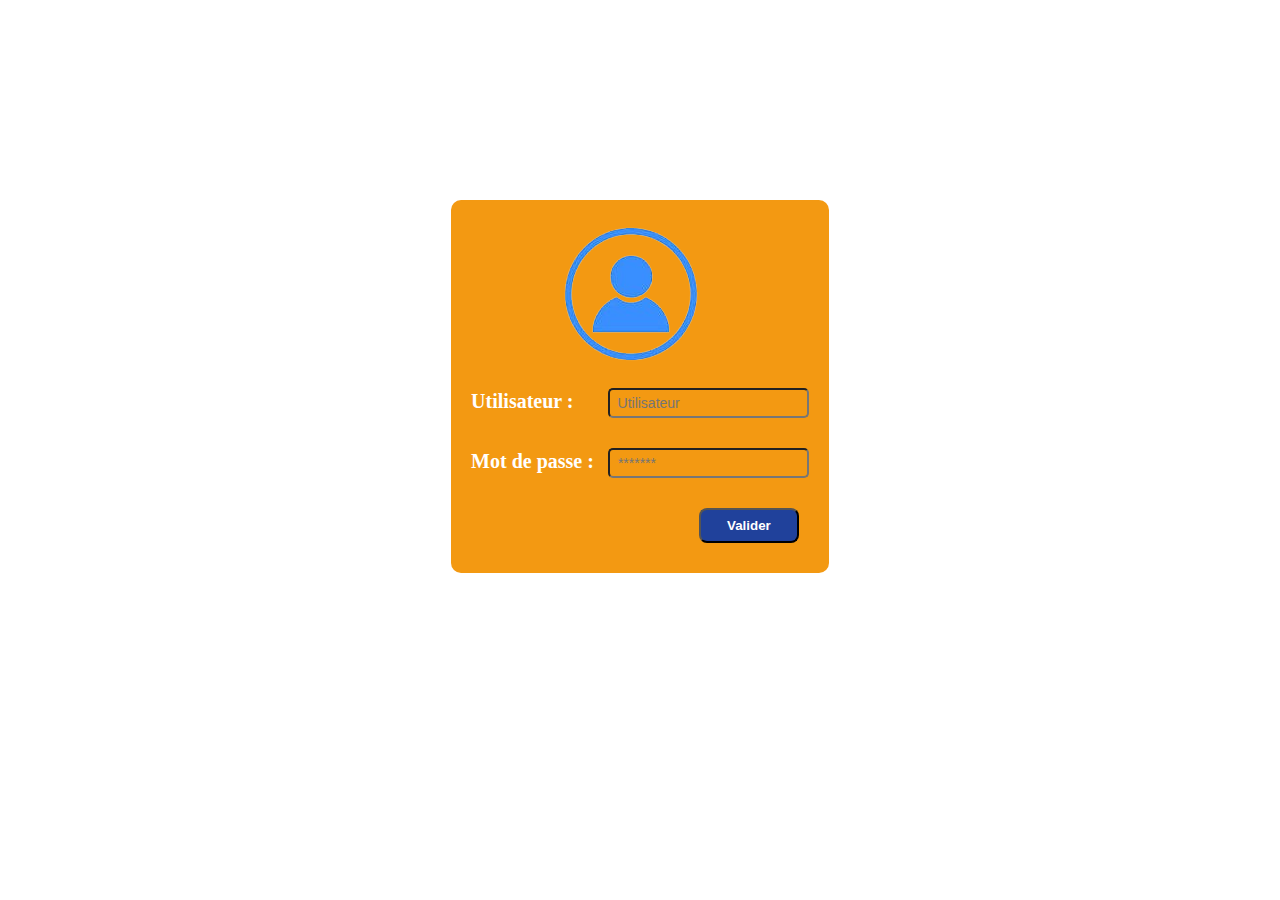
==== index.html @ 2c378885 "Mise à jour du 11 12 24" ====
<!DOCTYPE html>
<html lang="fr">
<head>
    <meta charset="UTF-8">
    <meta name="viewport" content="width=device-width, initial-scale=1.0">
    <title>Page de connexion </title>
    <link rel="stylesheet" href="style.css">
</head>
<body>
    <div class="container">
        <div class="gauche"></div>
        <div class="formulaire">
            <div class="row">
                <div class="profil">
                    <img class="image" src="image/user-r.png" alt="user">
                </div>
                <div class="form">
                    <form action="" method="post">

                        <div class="user">
                            <label for="user">Utilisateur :</label>
                            <input class="utilisateur" type="text" name="" id="user" placeholder="Utilisateur">
                        </div>

                        <div class="user">
                            <label for="pass">Mot de passe :</label>
                            <input class="mdp" type="password" name="" id="pass" placeholder="*******">
                        </div>

                        <div class="btn">
                            <button class=" bouton" type="submit">Valider</button>
                        </div>

                      </div>
                    </form>
                </div>
            </div>
        <div class="droite"></div>
    </div>
</div>
</body>
</html>
---- style.css ----
*{
    margin: 0px;
    padding: 0px;
}
.container{
    display: flex;
    justify-content: space-between;
}
.formulaire{
    margin-top: 200px;
    background-color: rgb(243, 153, 18);
    border-radius: 10px;
}
.utilisateur{
    margin-left: 30px;
}
.mdp{
    margin-left: 10px;
}
.user{
    margin-bottom: 30px;
    padding-right: 20px;
    padding-left: 20px;
}
input{
    height: 30px;
    border-radius: 8px;
}
.profil{
    display: flex;
    align-items: center;
    justify-items: center;
    margin-bottom:20px ;
    margin-left: 95px;
    margin-top: 20px;
}
label{
    font-size: 20px;
    color: white;
    font-weight: bold;
}
.btn{
   display: flex;
   justify-content:end;
   margin-right: 30px;
   margin-bottom: 30px;

}
.bouton{
    height: 35px;
    width: 100px;
    border-radius: 8px;
    background-color: rgb(32, 65, 155);
    color: white;
    font-weight: bold;
    cursor: pointer;
}
input.utilisateur, input.mdp {
    background-color: transparent; 
    color: #000; 
    padding: 8px; 
    border-radius: 5px; 
    box-sizing: border-box; 
    outline: none; 
    font-size: 14px; 
}
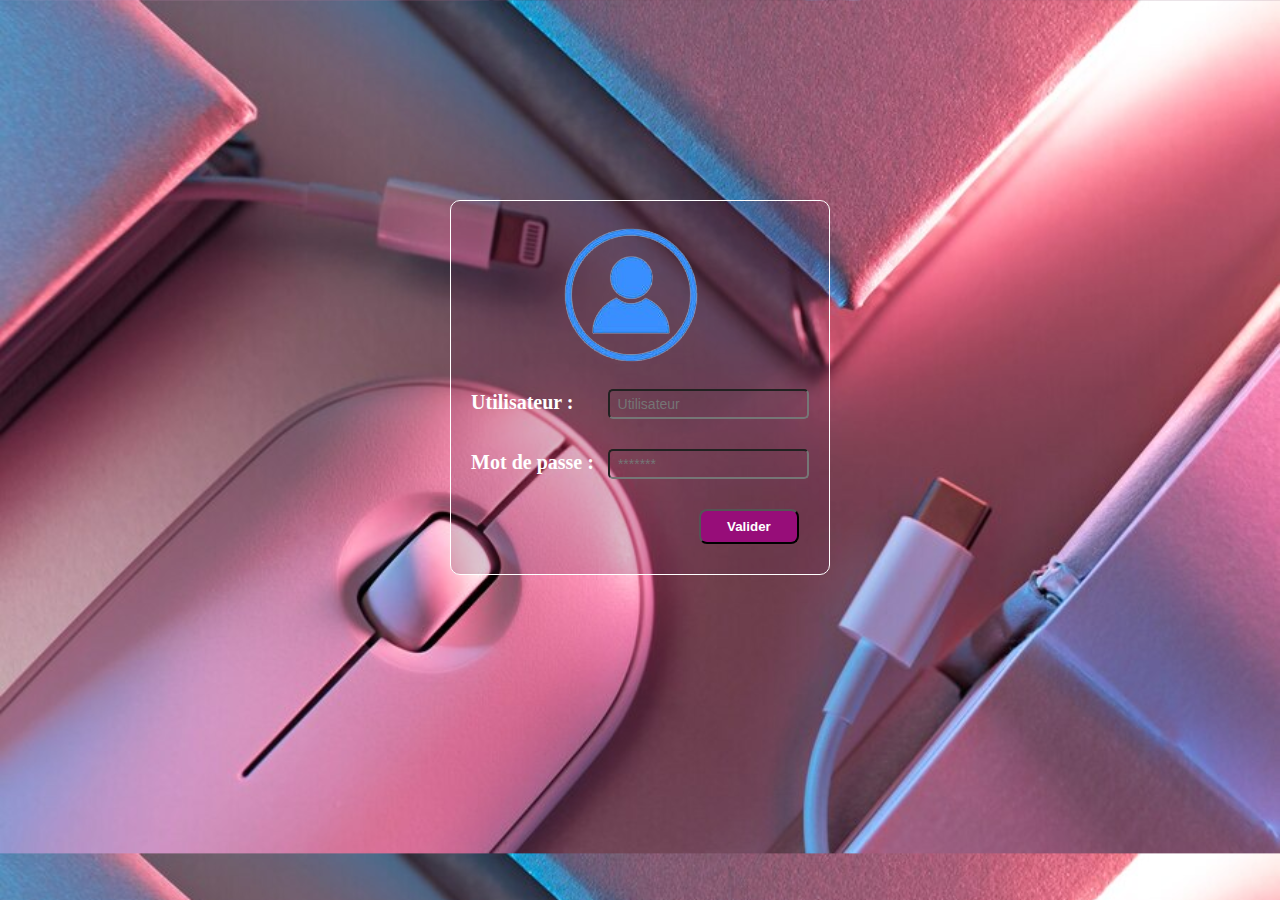
==== commit 0235e897: "Mise a jour du 11 12 24" ====
--- a/index.html
+++ b/index.html
@@ -6,7 +6,7 @@
     <title>Page de connexion </title>
     <link rel="stylesheet" href="style.css">
 </head>
-<body>
+<body class="body">
     <div class="container">
         <div class="gauche"></div>
         <div class="formulaire">
--- a/style.css
+++ b/style.css
@@ -8,8 +8,9 @@
 }
 .formulaire{
     margin-top: 200px;
-    background-color: rgb(243, 153, 18);
+    background-color: rgba(97, 43, 76, 0.219);
     border-radius: 10px;
+    border: 1px solid white;
 }
 .utilisateur{
     margin-left: 30px;
@@ -50,7 +51,7 @@
     height: 35px;
     width: 100px;
     border-radius: 8px;
-    background-color: rgb(32, 65, 155);
+    background-color: rgb(151, 13, 121);
     color: white;
     font-weight: bold;
     cursor: pointer;
@@ -63,4 +64,8 @@
     box-sizing: border-box; 
     outline: none; 
     font-size: 14px; 
+}
+body {
+    background-image: url(image/back4.jpg);
+    background-size: cover;
 }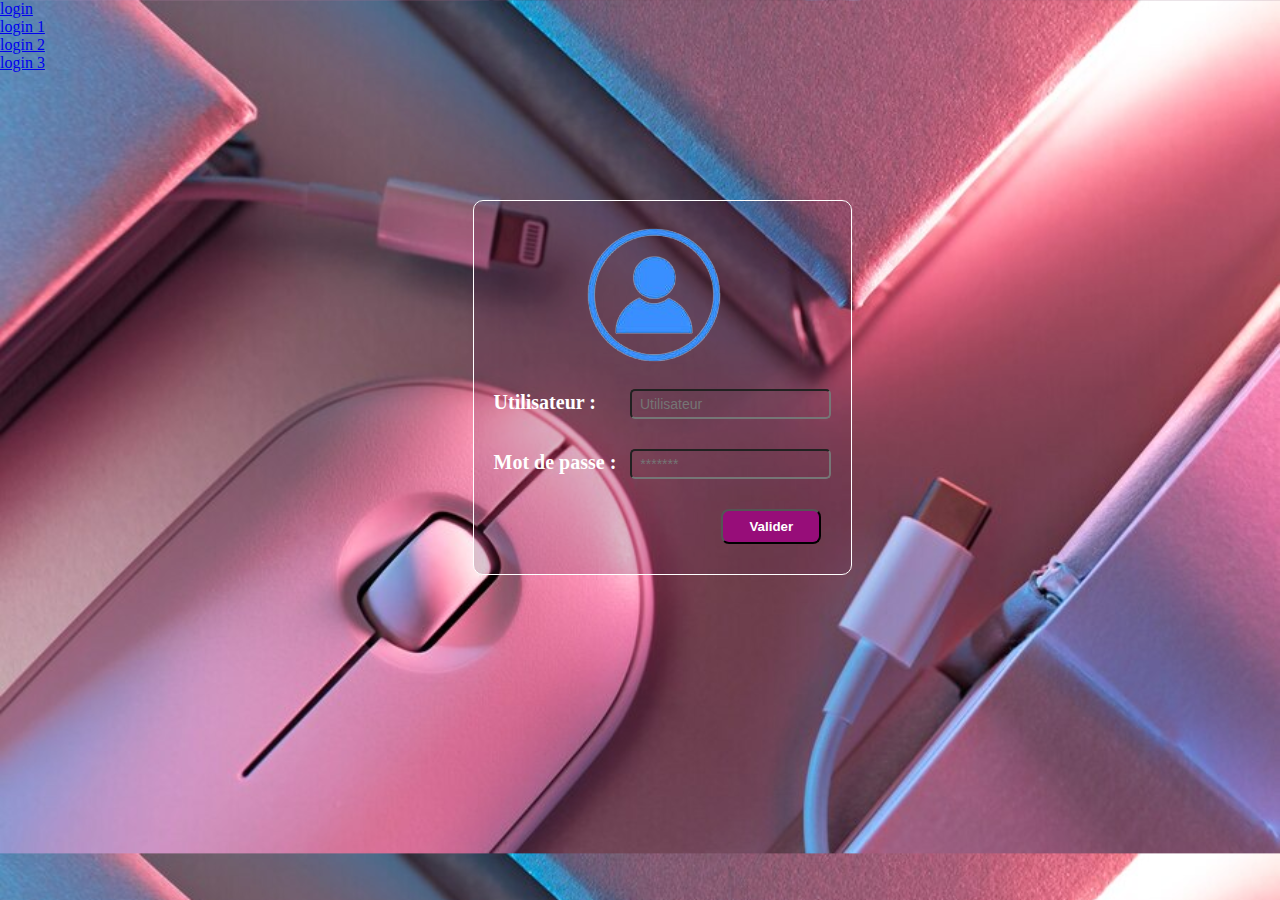
==== commit 6c4a8f65: "mise a jour du 11 12 24" ====
--- a/index.html
+++ b/index.html
@@ -8,7 +8,16 @@
 </head>
 <body class="body">
     <div class="container">
-        <div class="gauche"></div>
+        <div class="gauche"> 
+            <ul>
+                <ol>
+                    <li><a href="index.html">login </a></li>
+                    <li><a href="index1.html">login 1</a></li>
+                    <li><a href="index2.html">login 2</a></li>
+                    <li><a href="index3.html">login 3</a></li>
+                </ol>
+            </ul>
+        </div>
         <div class="formulaire">
             <div class="row">
                 <div class="profil">
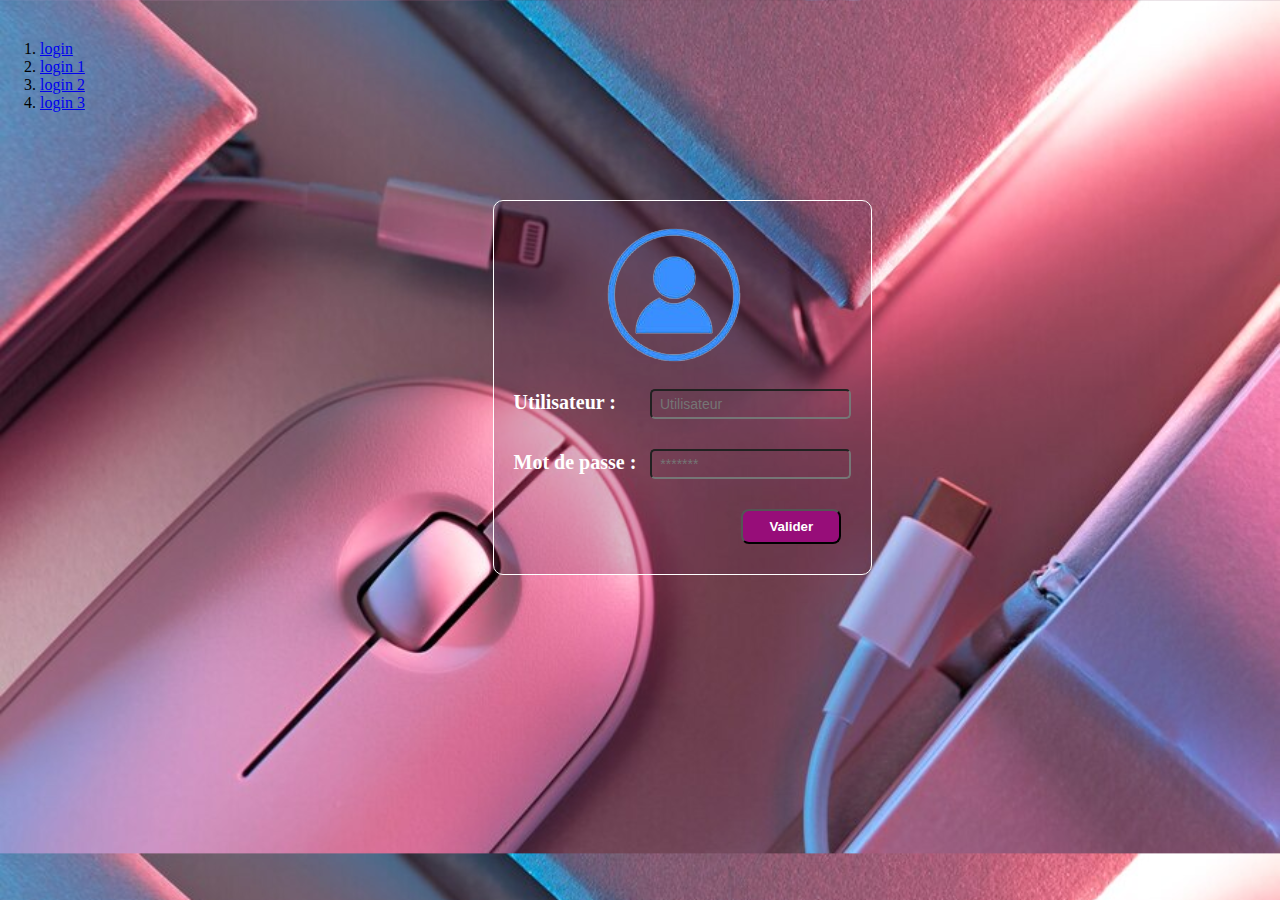
==== commit 5d47a5a6: "Mise a jour du 11 12 24" ====
--- a/index.html
+++ b/index.html
@@ -9,7 +9,7 @@
 <body class="body">
     <div class="container">
         <div class="gauche"> 
-            <ul>
+            <ul style="margin-left: 40px; margin-top: 40px;">
                 <ol>
                     <li><a href="index.html">login </a></li>
                     <li><a href="index1.html">login 1</a></li>
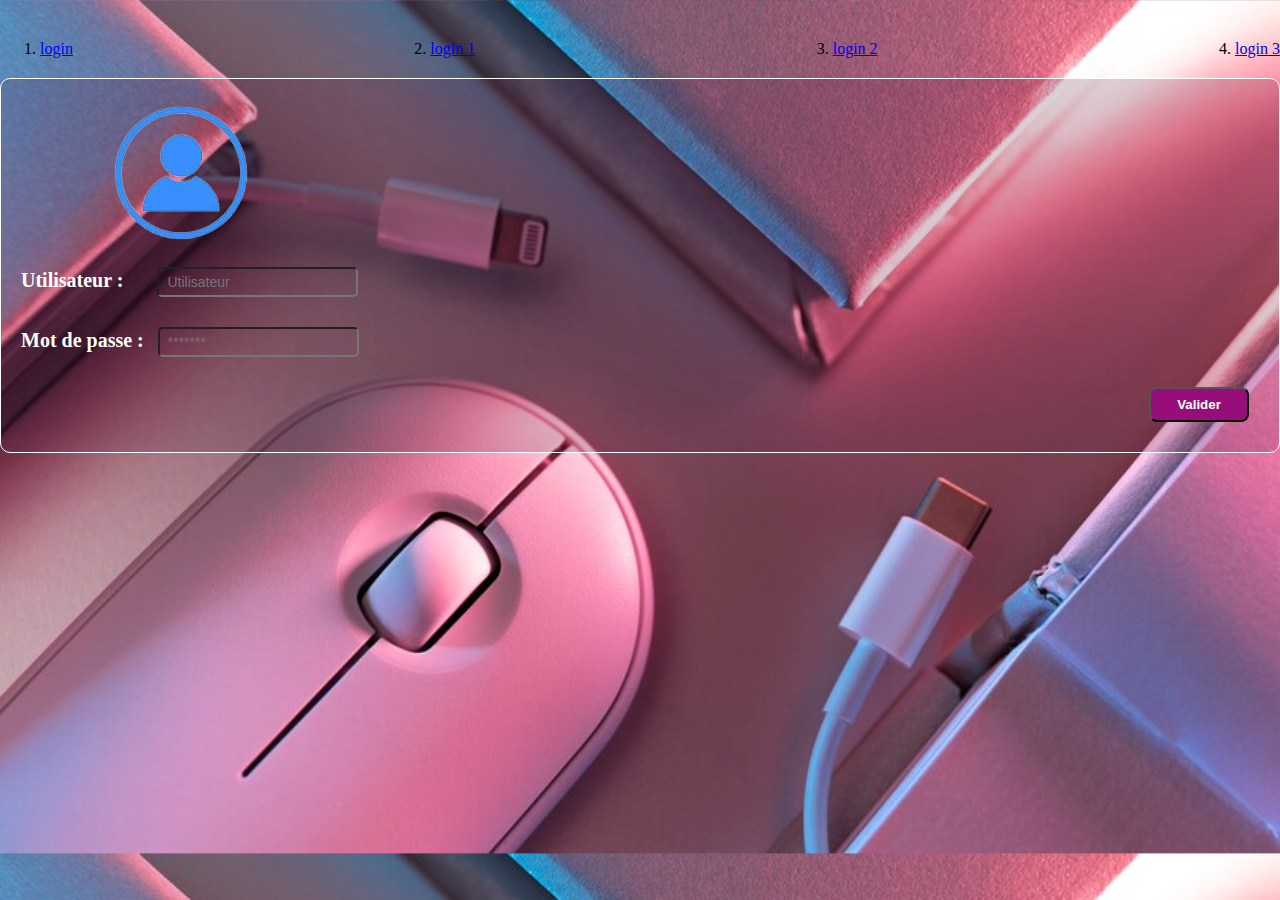
==== commit 6a107e88: "mise a jour du 12 12 24" ====
--- a/index.html
+++ b/index.html
@@ -9,14 +9,12 @@
 <body class="body">
     <div class="container">
         <div class="gauche"> 
-            <ul style="margin-left: 40px; margin-top: 40px;">
-                <ol>
-                    <li><a href="index.html">login </a></li>
+            <ol style="margin-left: 40px; margin-top: 40px;">
+                    <li><a href="index.html">login</a></li>
                     <li><a href="index1.html">login 1</a></li>
                     <li><a href="index2.html">login 2</a></li>
                     <li><a href="index3.html">login 3</a></li>
-                </ol>
-            </ul>
+            </ol>
         </div>
         <div class="formulaire">
             <div class="row">
--- a/style.css
+++ b/style.css
@@ -68,4 +68,20 @@
 body {
     background-image: url(image/back4.jpg);
     background-size: cover;
+}
+.gauche ol{
+    display: flex;
+    flex-wrap: wrap;
+    justify-content: space-between;
+}
+
+@media screen,(max-width: 768px) {
+    .container{
+        flex-direction: column;
+    }
+   .formulaire{
+    margin-top: 20px;
+    }
+
+    
 }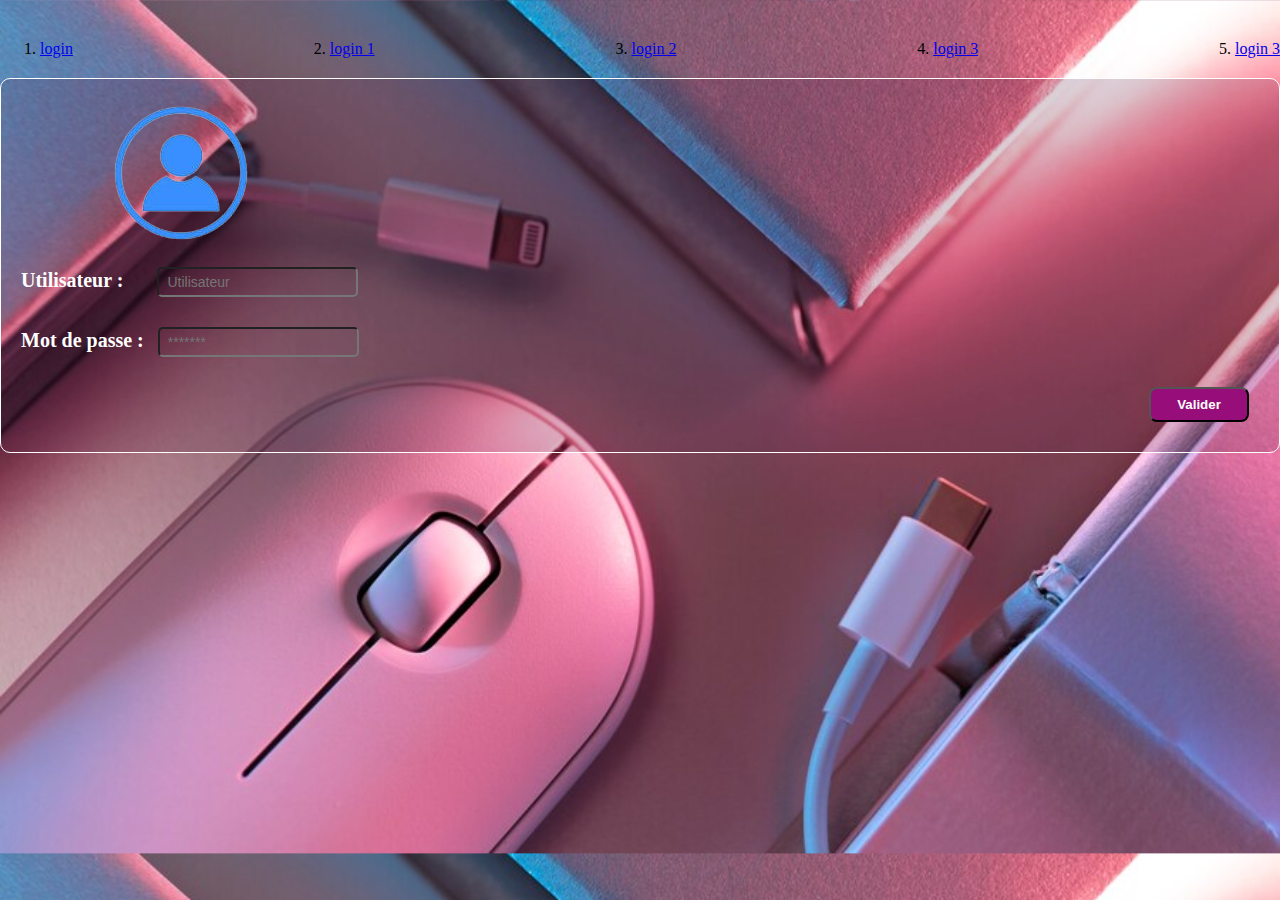
==== commit 668028a2: "mise a jour du 14 12 24" ====
--- a/index.html
+++ b/index.html
@@ -14,6 +14,7 @@
                     <li><a href="index1.html">login 1</a></li>
                     <li><a href="index2.html">login 2</a></li>
                     <li><a href="index3.html">login 3</a></li>
+                    <li><a href="index4.html">login 3</a></li>
             </ol>
         </div>
         <div class="formulaire">
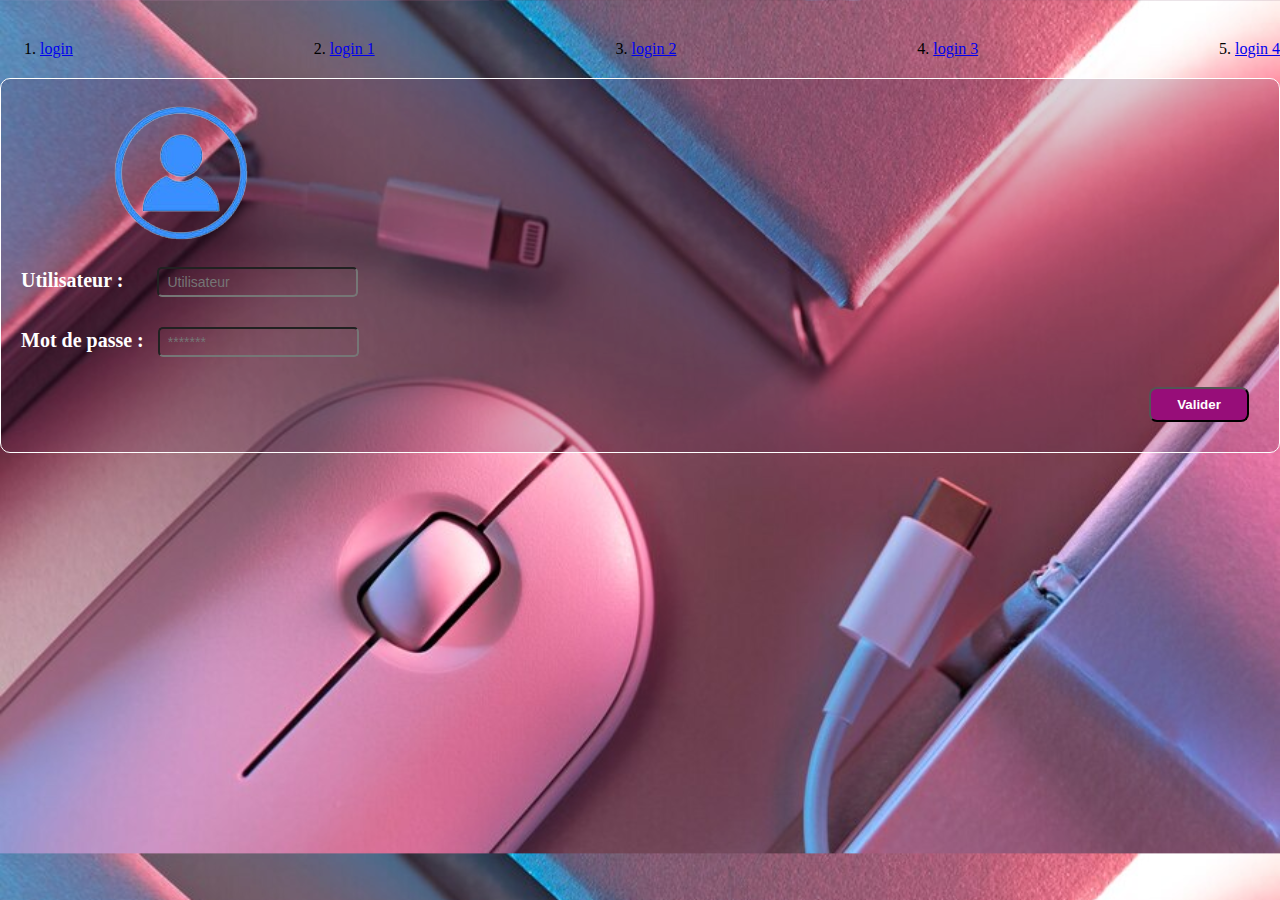
==== commit 3651fdb7: "MISE   A JOUR DU 14 12 24" ====
--- a/index.html
+++ b/index.html
@@ -14,7 +14,7 @@
                     <li><a href="index1.html">login 1</a></li>
                     <li><a href="index2.html">login 2</a></li>
                     <li><a href="index3.html">login 3</a></li>
-                    <li><a href="index4.html">login 3</a></li>
+                    <li><a href="index4.html">login 4</a></li>
             </ol>
         </div>
         <div class="formulaire">
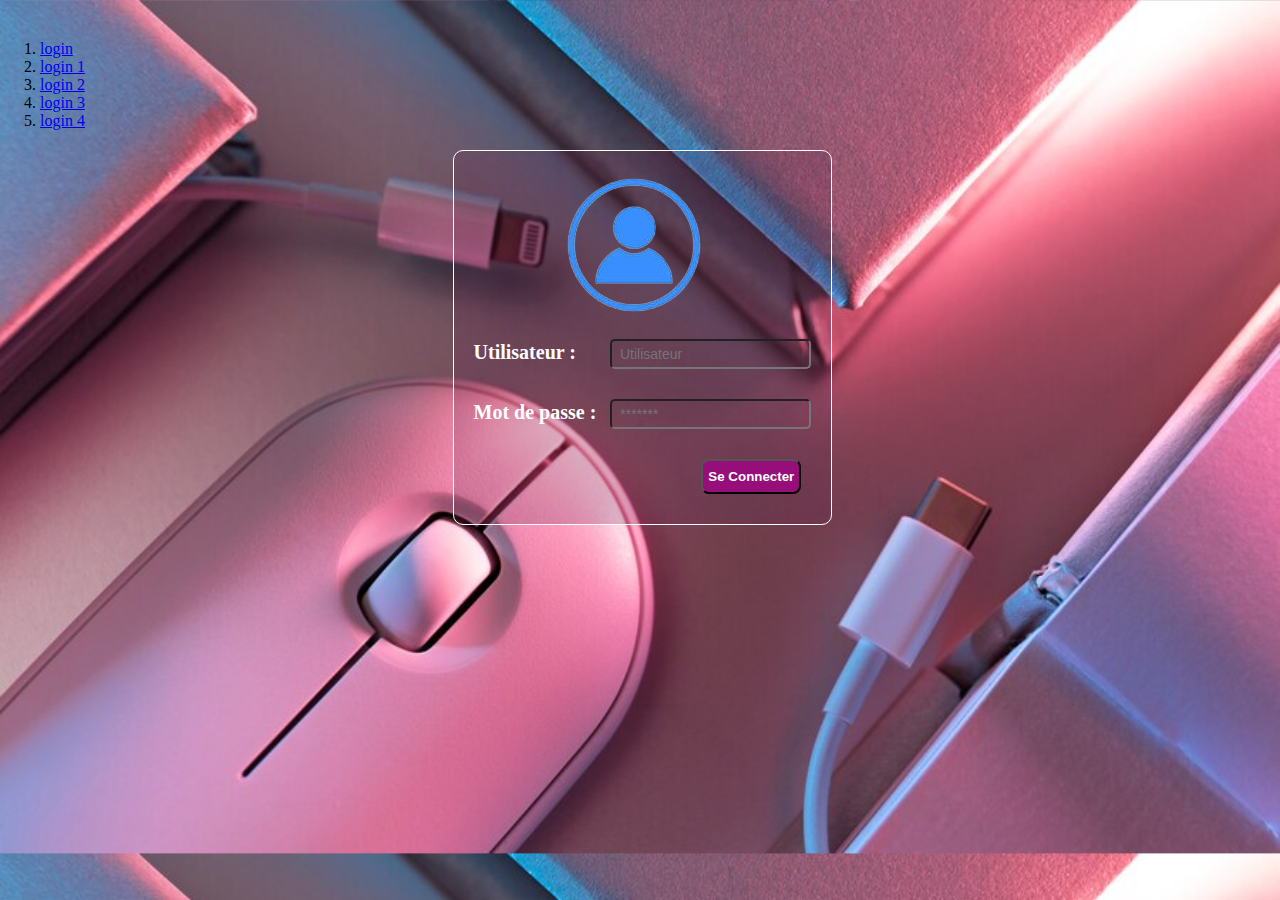
==== commit 4ad6e89d: "Mise à jour du 17 12 2024" ====
--- a/index.html
+++ b/index.html
@@ -36,7 +36,7 @@
                         </div>
 
                         <div class="btn">
-                            <button class=" bouton" type="submit">Valider</button>
+                            <button class=" bouton" type="submit">Se Connecter</button>
                         </div>
 
                       </div>
--- a/style.css
+++ b/style.css
@@ -7,7 +7,7 @@
     justify-content: space-between;
 }
 .formulaire{
-    margin-top: 200px;
+    margin-top: 150px;
     background-color: rgba(97, 43, 76, 0.219);
     border-radius: 10px;
     border: 1px solid white;
@@ -70,18 +70,26 @@
     background-size: cover;
 }
 .gauche ol{
-    display: flex;
+   flex-direction: column;
     flex-wrap: wrap;
     justify-content: space-between;
 }
 
-@media screen,(max-width: 768px) {
+ @media screen and (max-width: 450px) {
     .container{
         flex-direction: column;
     }
-   .formulaire{
-    margin-top: 20px;
+    .formulaire{
+        margin-top: 20px;
     }
-
-    
+}
+ @media screen and (max-width: 600px) {
+    .gauche ol{
+        flex-direction: column;
+    }
+}
+ @media screen and (min-width: 451px) {
+    .formulaire{
+        margin-left: -80px;
+    }
 }